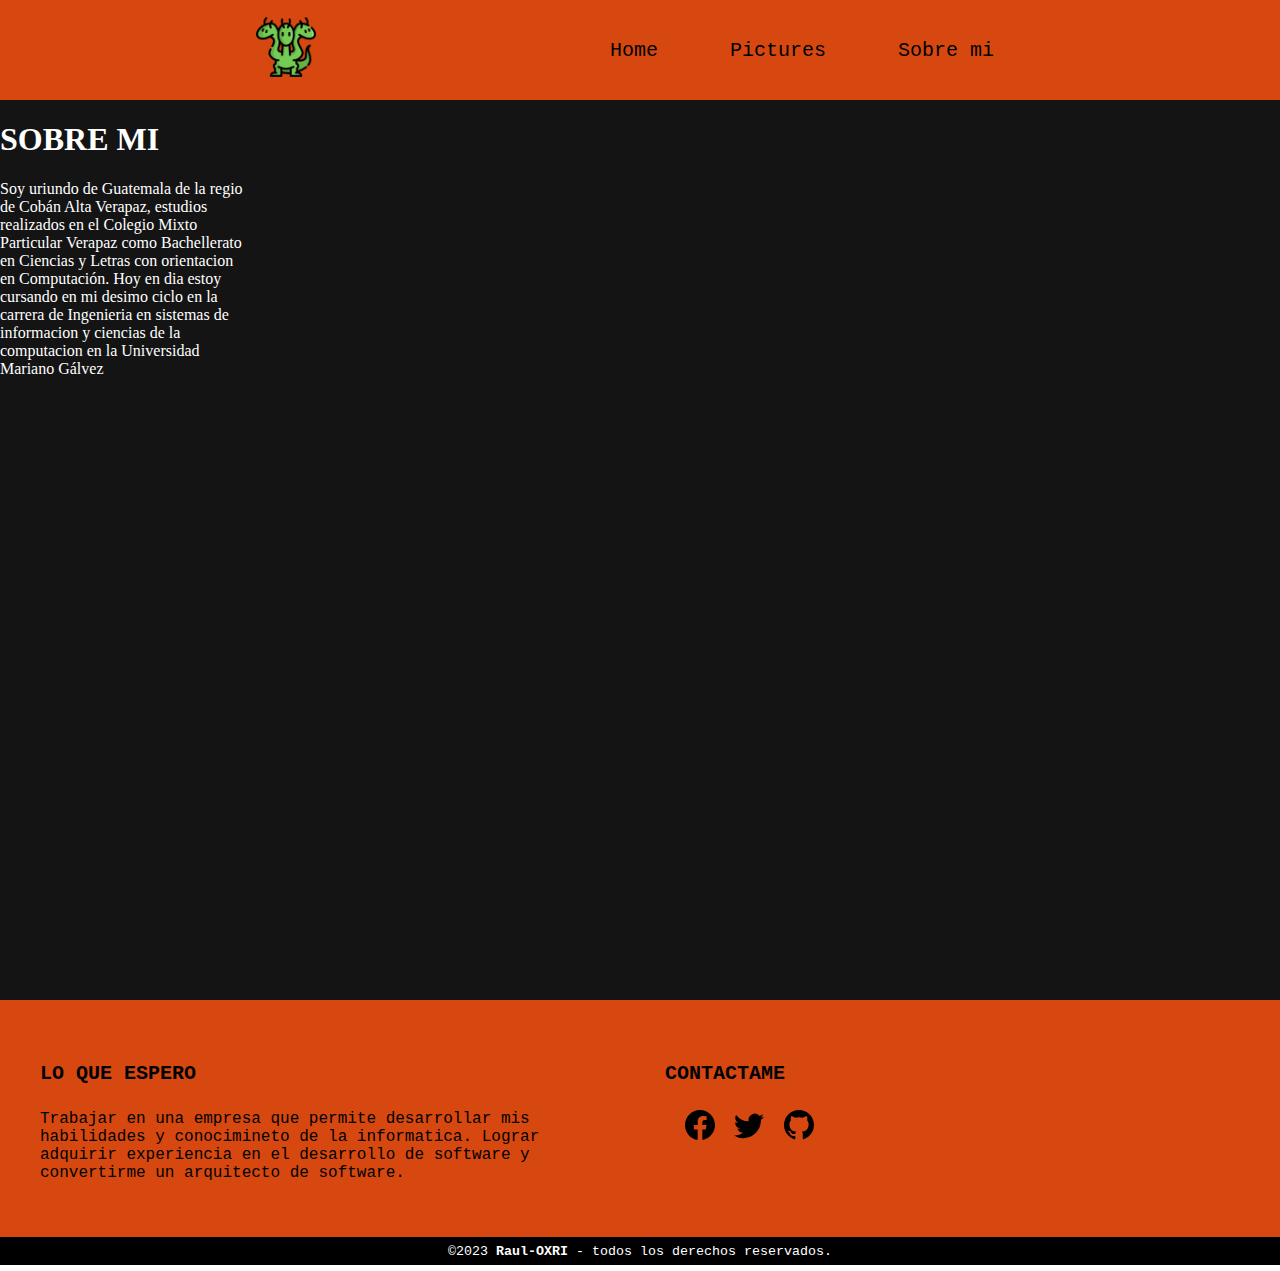
==== Template/AboutMe.html @ dacb5dfa ":art: En fase de diseñarlo mas bonito el Curriculum Vitae con el añadido de sobre mi" ====
<!DOCTYPE html>
<html lang="en">
<head>
    <meta charset="UTF-8">
    <meta name="viewport" content="width=device-width, initial-scale=1.0">
    <title>CV Jose Botzoc</title>
    <!--  Parte de los stylos  -->
    <link rel="stylesheet" href="../nav.css">
    <link rel="stylesheet" href="../footer.css">
    <link rel="stylesheet" href="./body_aboutMe.css">
    <!--  Parte de las letras  -->
    <link rel="preconnect" href="https://fonts.googleapis.com">
    <link rel="preconnect" href="https://fonts.gstatic.com" crossorigin>
    <link href="https://fonts.googleapis.com/css2?family=Sedgwick+Ave+Display&display=swap" rel="stylesheet">
    <link href="https://fonts.googleapis.com/css2?family=Roboto+Slab&display=swap" rel="stylesheet"> 
</head>
<body>
    <!-- Inicio del navbar -->
    <header class="header">
        <div class="log">
            <img src="../Filme/hidra.png" alt="Logo_marca">
        </div>
        <nav class="nav">
            <ul class="nav-link">
                <li><a href="../Index.html">Home</a></li>
                <li><a href="./picture.html">Pictures</a></li>
                <li><a href="./AboutMe.html">Sobre mi</a></li>
            </ul>
        </nav>
    </header>


    <!--  Contenido  -->

    <div class="AboutMe">
        <div class="AboutMe-text">
            <h1>SOBRE MI</h1>
            <p>Soy uriundo de Guatemala de la regio de Cobán Alta Verapaz, 
                estudios realizados en el Colegio Mixto Particular Verapaz como Bachellerato en Ciencias y Letras
                con orientacion en Computación. Hoy en dia estoy cursando en mi desimo ciclo en la carrera de
                Ingenieria en sistemas de informacion y ciencias de la computacion en la Universidad Mariano Gálvez 
            </p>
        </div>
        
    </div>

    

    <!-- Pie de pagina -->
    <footer class="Pie_pagina">
        <div class="grup1">
            <div class="box">
                <h2>LO QUE ESPERO</h2>
                <p>Trabajar en una empresa que permite desarrollar mis habilidades y conocimineto de la informatica.
                    Lograr adquirir experiencia en el desarrollo de software y convertirme un arquitecto de software.</p>
            </div>
            <div class="box">
                <h2>CONTACTAME</h2>
                <div class="red-social">
                    <a href="#" class="">
                    </a>
                    <a href="https://www.facebook.com/profile.php?id=100075860742408">
                        <svg xmlns="http://www.w3.org/2000/svg" width="30" height="30" fill="brack" class="bi bi-facebook" viewBox="0 0 16 16">
                            <path d="M16 8.049c0-4.446-3.582-8.05-8-8.05C3.58 0-.002 3.603-.002 8.05c0 4.017 2.926 7.347 6.75 7.951v-5.625h-2.03V8.05H6.75V6.275c0-2.017 1.195-3.131 3.022-3.131.876 0 1.791.157 1.791.157v1.98h-1.009c-.993 0-1.303.621-1.303 1.258v1.51h2.218l-.354 2.326H9.25V16c3.824-.604 6.75-3.934 6.75-7.951z"/>
                        </svg>
                    </a>
                    <a href="https://twitter.com/Josbotzoc30">
                        <svg xmlns="http://www.w3.org/2000/svg" width="30" height="30" fill="brack" class="bi bi-twitter" viewBox="0 0 16 16">
                            <path d="M5.026 15c6.038 0 9.341-5.003 9.341-9.334 0-.14 0-.282-.006-.422A6.685 6.685 0 0 0 16 3.542a6.658 6.658 0 0 1-1.889.518 3.301 3.301 0 0 0 1.447-1.817 6.533 6.533 0 0 1-2.087.793A3.286 3.286 0 0 0 7.875 6.03a9.325 9.325 0 0 1-6.767-3.429 3.289 3.289 0 0 0 1.018 4.382A3.323 3.323 0 0 1 .64 6.575v.045a3.288 3.288 0 0 0 2.632 3.218 3.203 3.203 0 0 1-.865.115 3.23 3.23 0 0 1-.614-.057 3.283 3.283 0 0 0 3.067 2.277A6.588 6.588 0 0 1 .78 13.58a6.32 6.32 0 0 1-.78-.045A9.344 9.344 0 0 0 5.026 15z"/>
                        </svg>
                    </a>
                    <a href="https://github.com/Raul-OXRI">
                        <svg xmlns="http://www.w3.org/2000/svg" width="30" height="30" fill="brack" class="bi bi-github" viewBox="0 0 16 16">
                            <path d="M8 0C3.58 0 0 3.58 0 8c0 3.54 2.29 6.53 5.47 7.59.4.07.55-.17.55-.38 0-.19-.01-.82-.01-1.49-2.01.37-2.53-.49-2.69-.94-.09-.23-.48-.94-.82-1.13-.28-.15-.68-.52-.01-.53.63-.01 1.08.58 1.23.82.72 1.21 1.87.87 2.33.66.07-.52.28-.87.51-1.07-1.78-.2-3.64-.89-3.64-3.95 0-.87.31-1.59.82-2.15-.08-.2-.36-1.02.08-2.12 0 0 .67-.21 2.2.82.64-.18 1.32-.27 2-.27.68 0 1.36.09 2 .27 1.53-1.04 2.2-.82 2.2-.82.44 1.1.16 1.92.08 2.12.51.56.82 1.27.82 2.15 0 3.07-1.87 3.75-3.65 3.95.29.25.54.73.54 1.48 0 1.07-.01 1.93-.01 2.2 0 .21.15.46.55.38A8.012 8.012 0 0 0 16 8c0-4.42-3.58-8-8-8z"/>
                        </svg>
                    </a>
                </div>
            </div>
        </div>
        <div class="grup2">
            <small>&copy;2023 <b>Raul-OXRI</b> - todos los derechos reservados.</small>
        </div>
    </footer>
</body>
</html>
---- nav.css ----
body{
    margin: 0;
    padding: 0;
}

.header{
    font-size: 20px;
    font-family: 'Inconsolata', monospace;
    /*background-color: lightblue;*/
    background-color:#d64810;
    display: flex;
    align-items: center;
    justify-content: space-between;
    height: 90px;
    padding: 5px 20%;
}

.nav{
    display: flex;
    justify-content: space-between;
    max-width: max-content;
    margin: 0;
}

.header .log{
    cursor: pointer;
}

.header .log img{
    height: 60px;
    width: auto;
    transition: all 0.3s;
}

.header .log img:hover{
    transform: scale(1.2);
}

.header .nav-link{
    list-style: none;
    width: max-content;
}

.header .nav-link li{
    display: inline-block;
    padding: 0 30px;
}
.header .nav-link li:hover{
    transform: scale(1.2);
}

.header .nav-link a{
    font-size: 700;
    /*color: royalblue;*/
    color:black;
    text-decoration: none;
}

.header .nav-link li a:hover{
    /*color:blueviolet;*/
    color: rgb(238, 238, 238);
}
---- footer.css ----
.Pie_pagina{
    box-sizing: border-box;
    font-family: 'Inconsolata', monospace;
    width: 100%;
    background-color: #d64810;   
}
.Pie_pagina .grup1{
    width: 100%;
    max-width: 1200px;
    margin: auto;
    /* el display: grid -> es que hace que se subdivide el template o bien se despriegre en 3*/
    display: grid;
    grid-template-columns: repeat(2, 1fr);
    grid-gap:50px;
    padding: 45px 0px;
}

.Pie_pagina .grup1 .box figure{
    width: 100%;
    height: 100%;
    display: flex;
    justify-content: center;
    align-items: center;
}

.Pie_pagina .grup1 .box figure img{
    width: 250px;
}

.Pie_pagina .grup1 .box h2{
    color: black;
    margin-bottom: 25px;
    font-size: 20px;
}

.Pie_pagina .grup1 .box p{
    color: black;
    margin-bottom: 10px;
}

.Pie_pagina .grup1 .red-social a{
    display: inline-block;
    /* el text-decoration: none  ->  es la parte de eliminar la parte de abajo de exceso del los logos de boostrap*/
    text-decoration: none;
    line-height: 45px;
    margin-right: 10px;
    text-align: center;
}

.Pie_pagina .grup2{
    background-color: rgb(0, 0, 0);
    color: white;
    padding: 5px 5px;
    text-align: center;
}

@media screen and (max-width:800px){
    .Pie_pagina .grup1{
        width: 80%;

        grid-template-columns: repeat(1, 1fr);
        grid-gap:30px;
        padding: 35px 0px;
    }
    
}
---- Template/body_aboutMe.css ----
.AboutMe{
    background: rgb(20, 20,20);
    width: 100%;
    height: 100vh;
    display: flex;
    
}

.AboutMe-text{
    width: 250px;
    height: 250px;
    
    
}

.AboutMe h1{
    color: white;
}

.AboutMe p{
    color: white;
}
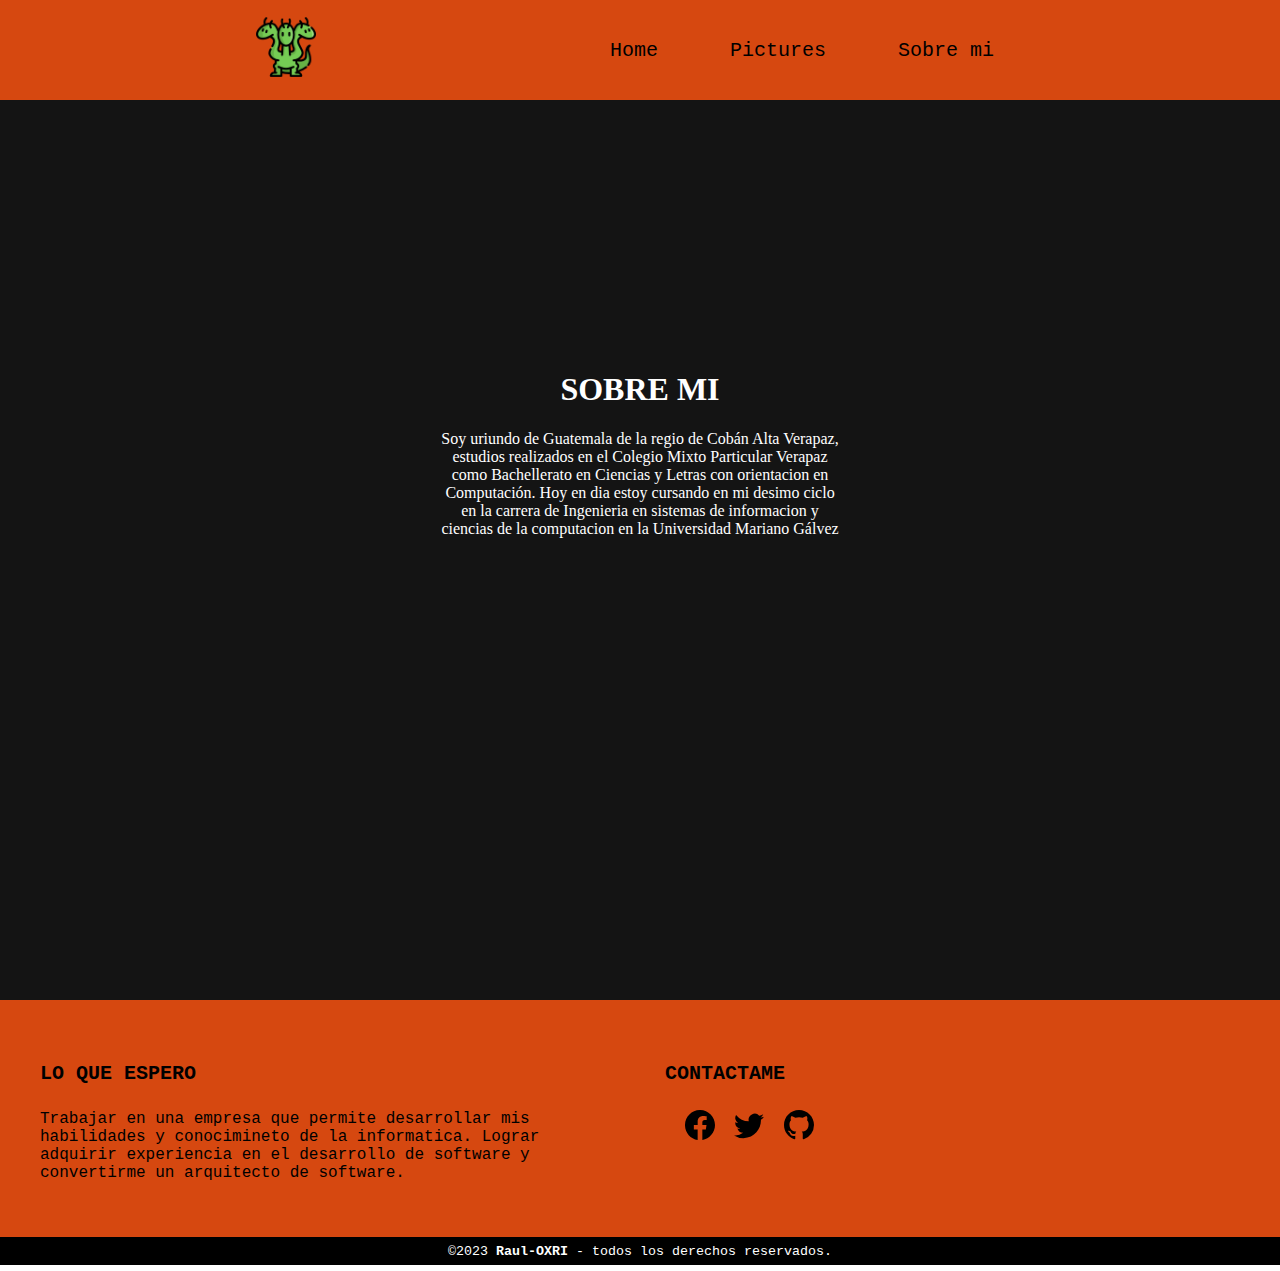
==== commit bdb61c11: ":fire: hay que hacer mejoramiento en la parte de de la animacion de las pictures lo que se realizo f" ====
--- a/Template/AboutMe.html
+++ b/Template/AboutMe.html
@@ -34,8 +34,8 @@
 
     <div class="AboutMe">
         <div class="AboutMe-text">
-            <h1>SOBRE MI</h1>
-            <p>Soy uriundo de Guatemala de la regio de Cobán Alta Verapaz, 
+            <h1 style="text-align: center;">SOBRE MI</h1>
+            <p style="text-align: center;">Soy uriundo de Guatemala de la regio de Cobán Alta Verapaz, 
                 estudios realizados en el Colegio Mixto Particular Verapaz como Bachellerato en Ciencias y Letras
                 con orientacion en Computación. Hoy en dia estoy cursando en mi desimo ciclo en la carrera de
                 Ingenieria en sistemas de informacion y ciencias de la computacion en la Universidad Mariano Gálvez 
--- a/Template/body_aboutMe.css
+++ b/Template/body_aboutMe.css
@@ -2,14 +2,18 @@
     background: rgb(20, 20,20);
     width: 100%;
     height: 100vh;
+    /*  RECOMENZACION AL MOMENTO DE REALIZAR UN CENTRADO YO LO REALICE PORQUE SOLO TENIA 2 UN PADRE Y  UN HIJO
+        YA QUE SOLO VI QUE SOLO SE PODIA REALIZAR CO SOLO 2 HAY QUE PONER EN PRACTICA CON MAS DIV HJOS*/
     display: flex;
-    
+    align-items: center;
 }
 
 .AboutMe-text{
-    width: 250px;
-    height: 250px;
-    
+    width: 400px;
+    height: 400px;
+    /* CON ESTE MARGIN SE CENTRA ORIZONTAL MENTE YA CON EL ALIGN-ITENS CENTER ES VERTICALMENTE 
+       RECOMENDACION EN ESTA PARTE COLO CAR PRIMERO EL MARGIN Y DEPSUES EL ITEMS*/
+    margin: 0 auto;
     
 }
 
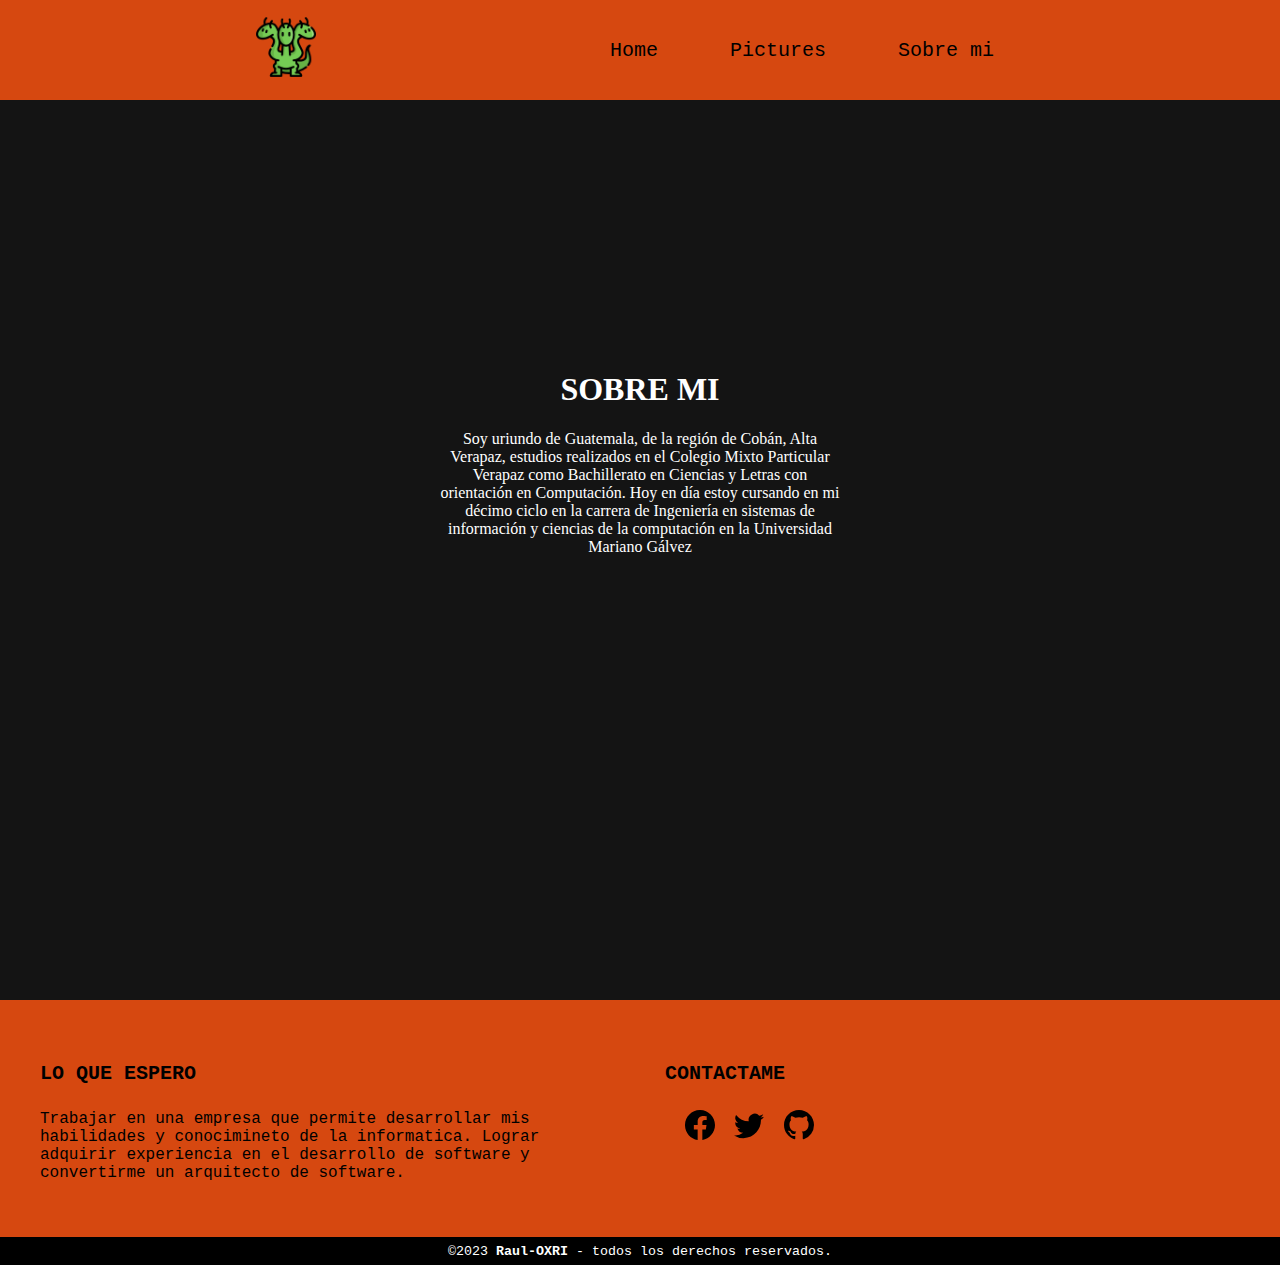
==== commit ea7bd6d4: ":hammer: se inpremento una seccion de habilidades en el home" ====
--- a/Template/AboutMe.html
+++ b/Template/AboutMe.html
@@ -35,10 +35,9 @@
     <div class="AboutMe">
         <div class="AboutMe-text">
             <h1 style="text-align: center;">SOBRE MI</h1>
-            <p style="text-align: center;">Soy uriundo de Guatemala de la regio de Cobán Alta Verapaz, 
-                estudios realizados en el Colegio Mixto Particular Verapaz como Bachellerato en Ciencias y Letras
-                con orientacion en Computación. Hoy en dia estoy cursando en mi desimo ciclo en la carrera de
-                Ingenieria en sistemas de informacion y ciencias de la computacion en la Universidad Mariano Gálvez 
+            <p style="text-align: center;">Soy uriundo de Guatemala, de la región de Cobán, Alta Verapaz, 
+                estudios realizados en el Colegio Mixto Particular Verapaz como Bachillerato en Ciencias y Letras con orientación en Computación. 
+                Hoy en día estoy cursando en mi décimo ciclo en la carrera de Ingeniería en sistemas de información y ciencias de la computación en la Universidad Mariano Gálvez
             </p>
         </div>
         
